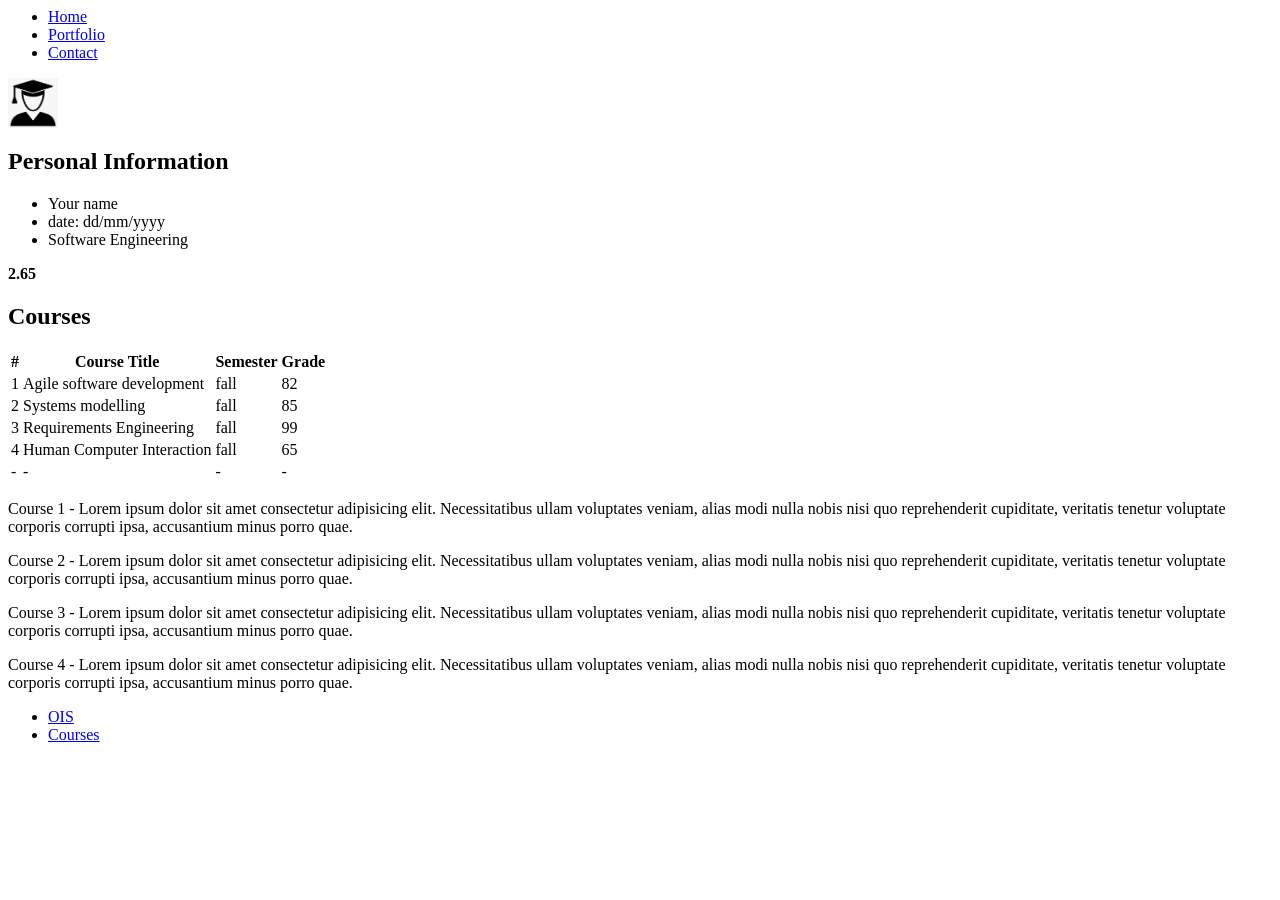
==== Lab3.html @ 1407baa7 "Add Lab3 starter files" ====
<html lang="en">

<head>
    <meta charset="UTF-8">
    <meta http-equiv="X-UA-Compatible" content="IE=edge">
    <meta name="viewport" content="width=device-width, initial-scale=1.0">
    <link rel="icon" href="res/images/favicon.ico">
    <title>Lab 3 - CSS</title>
</head>

<body>


    <header class="header">
        <ul class="nav">
            <li><a href="#">Home</a></li>
            <li><a href="#">Portfolio</a></li>
            <li><a href="#">Contact</a></li>
        </ul>

        <a class="logo" href="#"><img src="res/images/me.png" width="50" height="50" alt="My picture"></a>
    </header>


    <section>
        <h1>Personal Information</h1>
        <div class="nav">
            <ul>
                <li>Your name</li>
                <li> date: dd/mm/yyyy</li>
                <li>Software Engineering </li>
            </ul>
        </div>
        <div>
            <strong>2.65</strong>
        </div>
    </section>

    <section>
        <h1>Courses</h1>
        <table>
            <thead>
                <tr>
                    <th>#</th>
                    <th>Course Title</th>
                    <th>Semester</th>
                    <th>Grade</th>
                </tr>
            </thead>
            <tbody>
                <tr>
                    <td>1</td>
                    <td>Agile software development</td>
                    <td>fall</td>
                    <td>82</td>
                </tr>
                <tr>
                    <td>2</td>
                    <td> Systems modelling </td>
                    <td>fall</td>
                    <td>85</td>
                </tr>
                <tr>
                    <td>3</td>
                    <td> Requirements Engineering </td>
                    <td>fall</td>
                    <td>99</td>
                </tr>
                <tr>
                    <td>4</td>
                    <td> Human Computer Interaction </td>
                    <td>fall</td>
                    <td>65</td>
                </tr>
            </tbody>
            <tfoot>
                <tr>
                    <td>-</td>
                    <td> - </td>
                    <td>-</td>
                    <td>- </td>
                </tr>
            </tfoot>
        </table>
    </section>




    <div class="grid">

        <p>Course 1 - Lorem ipsum dolor sit amet consectetur adipisicing elit. Necessitatibus ullam voluptates veniam, alias modi nulla nobis nisi quo reprehenderit cupiditate, veritatis tenetur voluptate corporis corrupti ipsa, accusantium minus porro quae.</p>

        <p>Course 2 - Lorem ipsum dolor sit amet consectetur adipisicing elit. Necessitatibus ullam voluptates veniam, alias modi nulla nobis nisi quo reprehenderit cupiditate, veritatis tenetur voluptate corporis corrupti ipsa, accusantium minus porro quae.</p>


        <p>Course 3 - Lorem ipsum dolor sit amet consectetur adipisicing elit. Necessitatibus ullam voluptates veniam, alias modi nulla nobis nisi quo reprehenderit cupiditate, veritatis tenetur voluptate corporis corrupti ipsa, accusantium minus porro quae.</p>

        <p>Course 4 - Lorem ipsum dolor sit amet consectetur adipisicing elit. Necessitatibus ullam voluptates veniam, alias modi nulla nobis nisi quo reprehenderit cupiditate, veritatis tenetur voluptate corporis corrupti ipsa, accusantium minus porro quae.</p>


    </div>




    <footer class="footer">
        <ul>
            <li>
                <a href="https://ois2.ut.ee/">OIS</a>
            </li>
            <li>
                <a href="https://courses.cs.ut.ee/">Courses</a>
            </li>
        </ul>
    </footer>


</body>

</html>
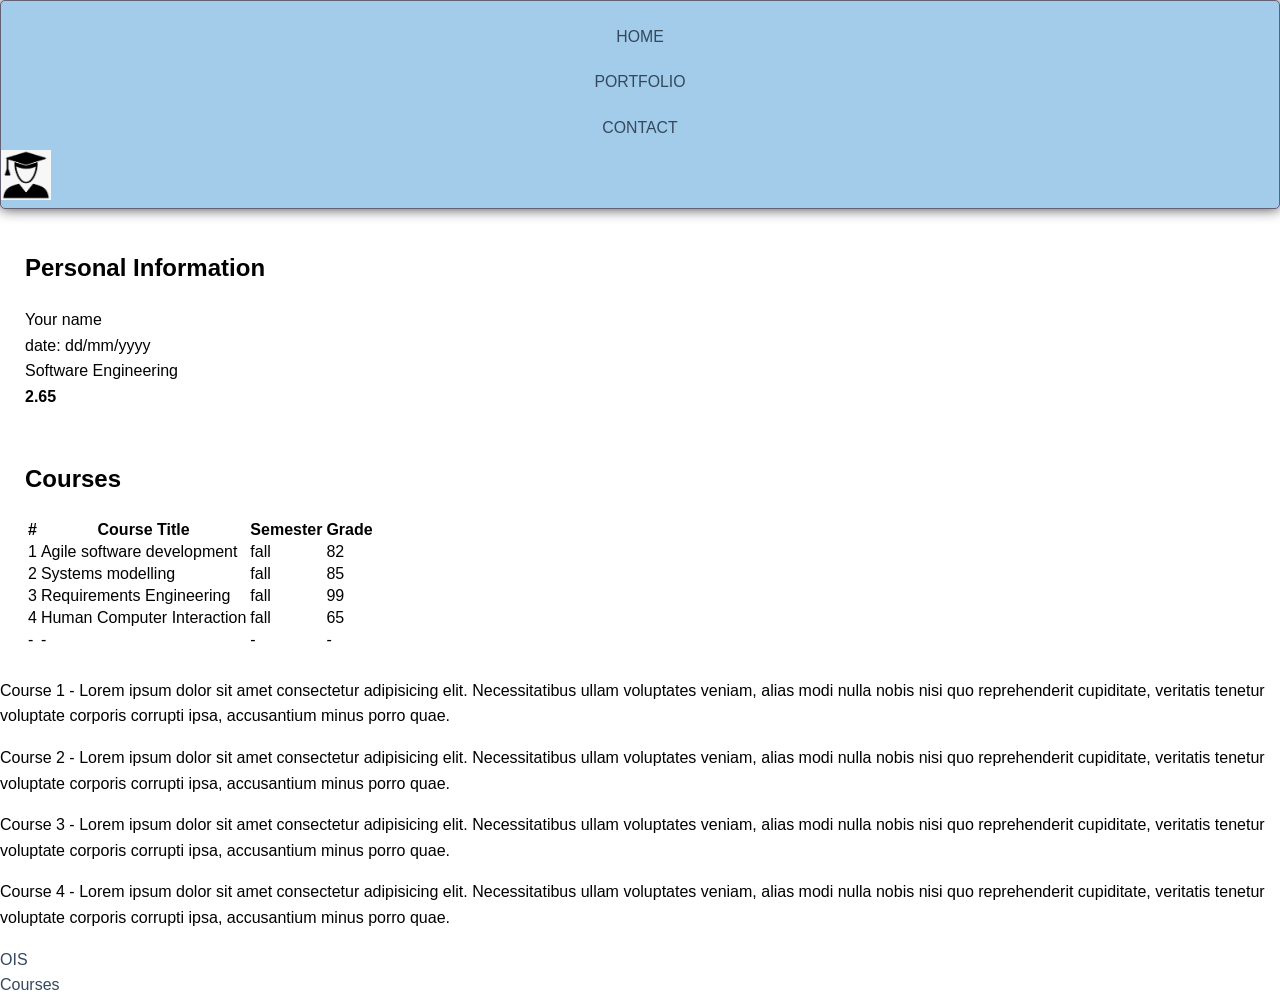
==== commit 896f8203: "Add base, header and nav styles" ====
--- a/Lab3.html
+++ b/Lab3.html
@@ -5,6 +5,7 @@
     <meta http-equiv="X-UA-Compatible" content="IE=edge">
     <meta name="viewport" content="width=device-width, initial-scale=1.0">
     <link rel="icon" href="res/images/favicon.ico">
+    <link rel="stylesheet" href="res/css/style.css">
     <title>Lab 3 - CSS</title>
 </head>
 
--- a/res/css/style.css
+++ b/res/css/style.css
@@ -0,0 +1,93 @@
+* {
+    font-family: sans-serif;
+    box-sizing: border-box;
+    /*
+       CSS comment
+       The box-sizing CSS property sets how the total width and height of an element are calculated. 
+       If you set box-sizing: border-box; on an element, padding, and border are included in the width and height:
+    */
+}
+
+
+body {
+    line-height: 1.6;
+    margin: 0;
+}
+
+ul {
+    margin: 0;
+    padding: 0;
+    list-style: none;
+    /* 
+       list-style: none = No marker is shown 
+     */
+}
+
+a {
+    color: #34495e;
+    text-decoration: none;
+    /* 
+       text-decoration: none - is used here to not show underlining under an anchor element when a mouse hovers over it.
+       Comment it out and check the result on the page.
+     */
+}
+
+.logo {
+    margin: 0;
+    font-size: 1.1em;
+}
+
+section {
+    padding: 10px 15px;
+    margin: 10px;
+    display: block;
+    /* 
+          display: block - displays an element as a block element. It starts on a new line, and takes up the whole width
+       */
+}
+
+.header {
+    padding-top: .5em;
+    padding-bottom: .5em;
+    border: 1px solid #646174;
+    background-color: #a2ccea;
+    box-shadow: 0px 0px 14px 0px rgba(0, 0, 0, 0.75);
+
+    /* 
+    -webkit-box-shadow: 0px 0px 14px 0px rgba(0, 0, 0, 0.75);
+    -moz-box-shadow: 0px 0px 14px 0px rgba(0, 0, 0, 0.75);
+
+    -webkit-box-shadow and -moz-box-shadow were browser-specific box-shadow implementations for
+     WebKit browsers like Google Chrome and Safari, and mozilla firefox. Such prefixes are, usually
+     used, when a new CSS feature appears and disappears when the feature is fully supported by 
+     the browser.
+
+     In short, concerning Vendor Prefixes (-webkit, -moz, etc.):  
+       1- A new CSS feature appears;
+       2- Browsers test the feature; 
+       3- Browsers add a prefix to it to allow using it;
+       4- There is no need for the prefix anymore when the feature is fully supported.
+     */
+
+    border-radius: 5px;
+}
+
+
+.nav {
+    margin-top: 5px;
+     }
+
+.nav a {
+    padding: 10px 15px;
+    text-transform: uppercase;
+    text-align: center;
+    display: block;
+    color: #34495e;
+    font-size: .99em;
+       }
+
+/* Pseudo-class selector */
+.nav a:hover {
+    background-color: #7ebeb6;
+    color: #092747;
+             }
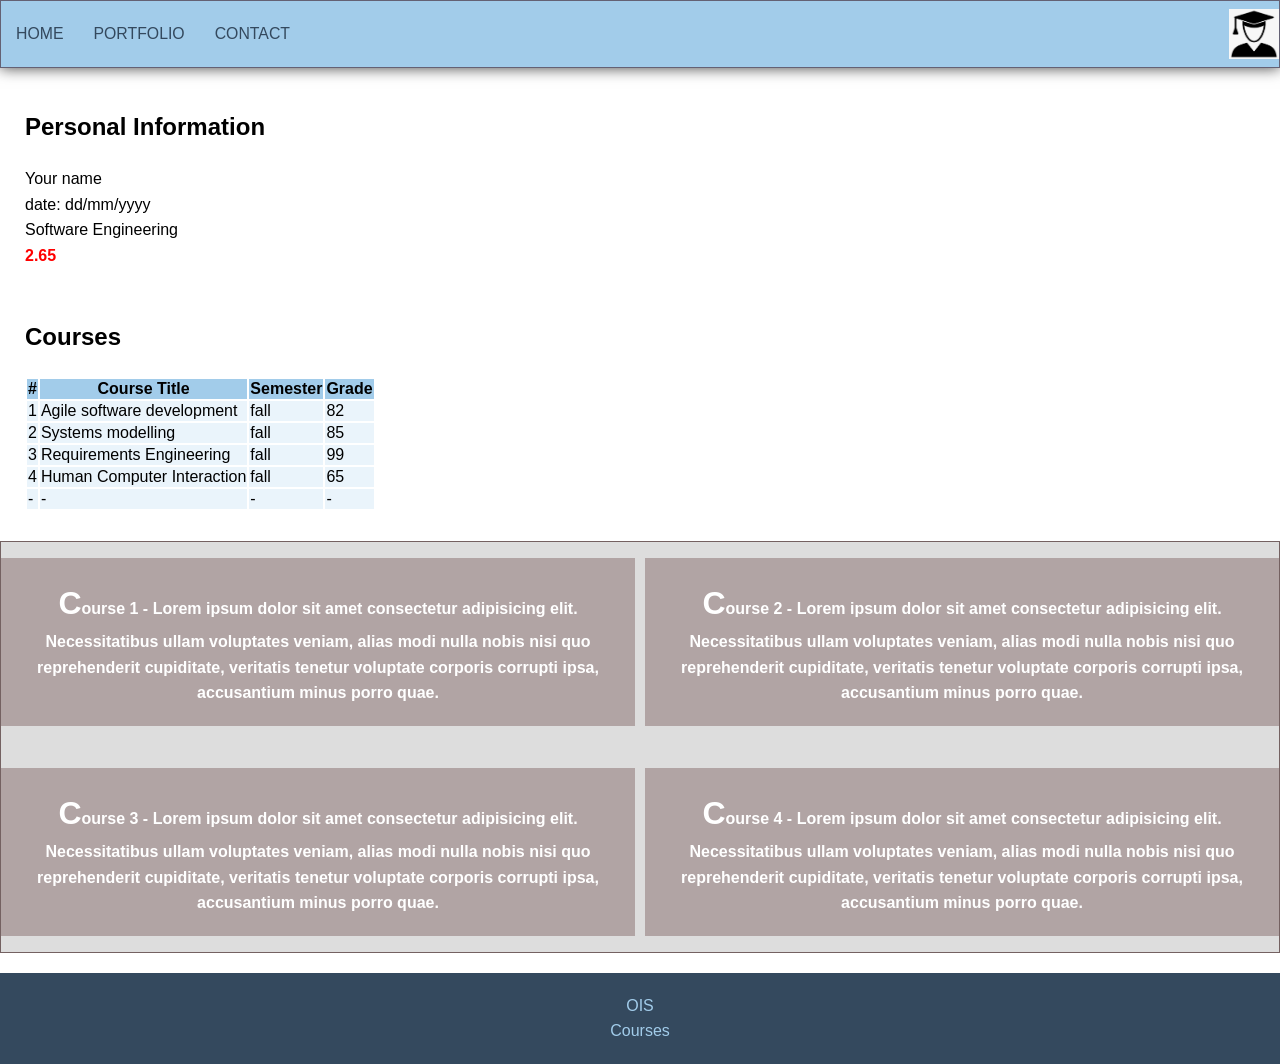
==== commit 826fdd75: "Practical 3 progress" ====
--- a/Lab3.html
+++ b/Lab3.html
@@ -119,4 +119,5 @@
 
 </body>
 
-</html>+</html>
+
--- a/res/css/style.css
+++ b/res/css/style.css
@@ -12,6 +12,28 @@
 body {
     line-height: 1.6;
     margin: 0;
+
+    section strong {
+        color: red;
+    }
+
+    tr>th {
+        background-color: #a2ccea;
+    }
+
+    td {
+        background-color: #eaf4fb;
+    }
+
+    p::first-letter {
+        font-size: 2em;
+    }
+
+
+}
+
+p:hover {
+    text-shadow: 2px 2px 4px rgba(0, 0, 0, 0.75);
 }
 
 ul {
@@ -52,6 +74,13 @@
     border: 1px solid #646174;
     background-color: #a2ccea;
     box-shadow: 0px 0px 14px 0px rgba(0, 0, 0, 0.75);
+    position: sticky;
+    top: 0;
+    z-index: 10;
+}
+
+/* adding some stuff from task 1/*
+    
 
     /* 
     -webkit-box-shadow: 0px 0px 14px 0px rgba(0, 0, 0, 0.75);
@@ -69,13 +98,13 @@
        4- There is no need for the prefix anymore when the feature is fully supported.
      */
 
-    border-radius: 5px;
+border-radius: 5px;
 }
 
 
 .nav {
     margin-top: 5px;
-     }
+}
 
 .nav a {
     padding: 10px 15px;
@@ -84,10 +113,99 @@
     display: block;
     color: #34495e;
     font-size: .99em;
-       }
+}
 
 /* Pseudo-class selector */
 .nav a:hover {
     background-color: #7ebeb6;
     color: #092747;
-             }+}
+
+
+/* 
+      Applies when the browser's width is 800px wide or wider: 
+    */
+
+@media (min-width: 800px) {
+
+    .header,
+    .nav {
+        display: flex;
+    }
+
+    .header {
+        flex-direction: column;
+        align-items: center;
+    }
+}
+
+/* 
+     Applies when the browser's width is 1000px wide or wider: 
+     */
+
+@media (min-width: 1000px) {
+    .header {
+        flex-direction: row;
+        justify-content: space-between;
+    }
+}
+
+@media (max-width: 799px) {
+    .logo {
+        display: none;
+    }
+}
+
+.grid {
+    margin: 20px auto;
+    width: 100%;
+    border: 1px solid #746161;
+    background-color: #ddd;
+    display: grid;
+    grid-template-columns: auto auto;
+    /*     
+          grid-template-columns - the grid-template-columns CSS property defines the numbers and  
+          sizing functions of the grid columns.
+        */
+    gap: 10px 10px;
+    /* 
+        gap: row-gap and column-gap.
+        */
+}
+
+.grid p {
+    background-color: rgb(177, 164, 164);
+    color: white;
+    padding: 20px;
+    font-weight: bold;
+    text-align: center;
+}
+
+
+@media (max-width: 499px) {
+    .grid {
+        grid-template-columns: auto;
+    }
+}
+
+footer {
+    background-color: #34495e;
+    color: #fff;
+    text-align: center;
+    padding: 20px 15px;
+    display: flex;
+    flex-direction: column;
+    align-items: center;
+    gap: 10px;
+}
+
+footer a {
+    color: #a2ccea;
+}
+
+@media (min-width: 800px) {
+    footer {
+        flex-direction: row;
+        justify-content: space-around;
+    }
+}
